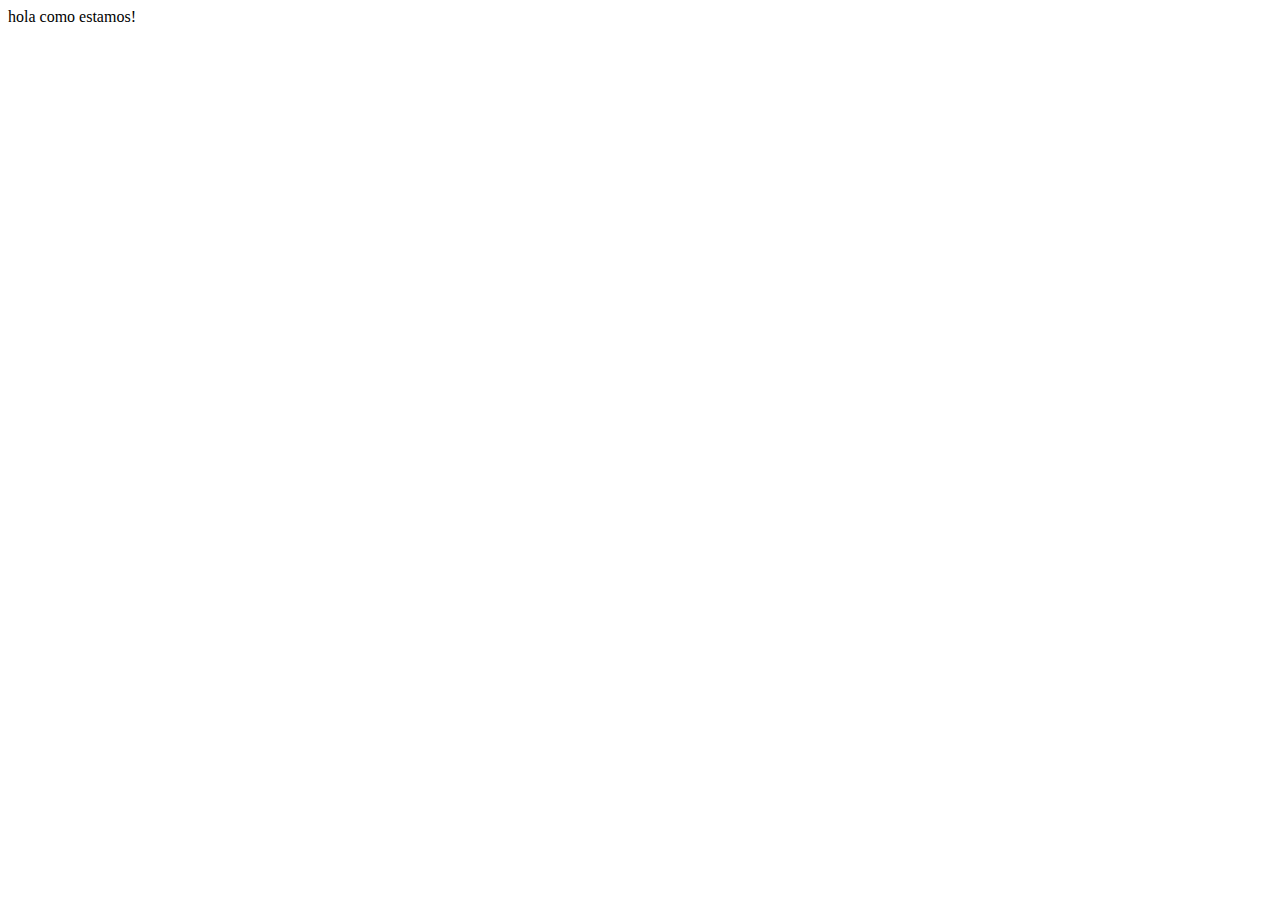
==== index.html @ a0223a7c "base files" ====
<!DOCTYPE html>
<html lang="en">
<head>
    <meta charset="UTF-8">
    <meta http-equiv="X-UA-Compatible" content="IE=edge">
    <meta name="viewport" content="width=device-width, initial-scale=1.0">
    <title>Tarea 2</title>
</head>
<body>
    <div id="root"></div>
    <script src="assets/main.js"></script>
</body>
</html>
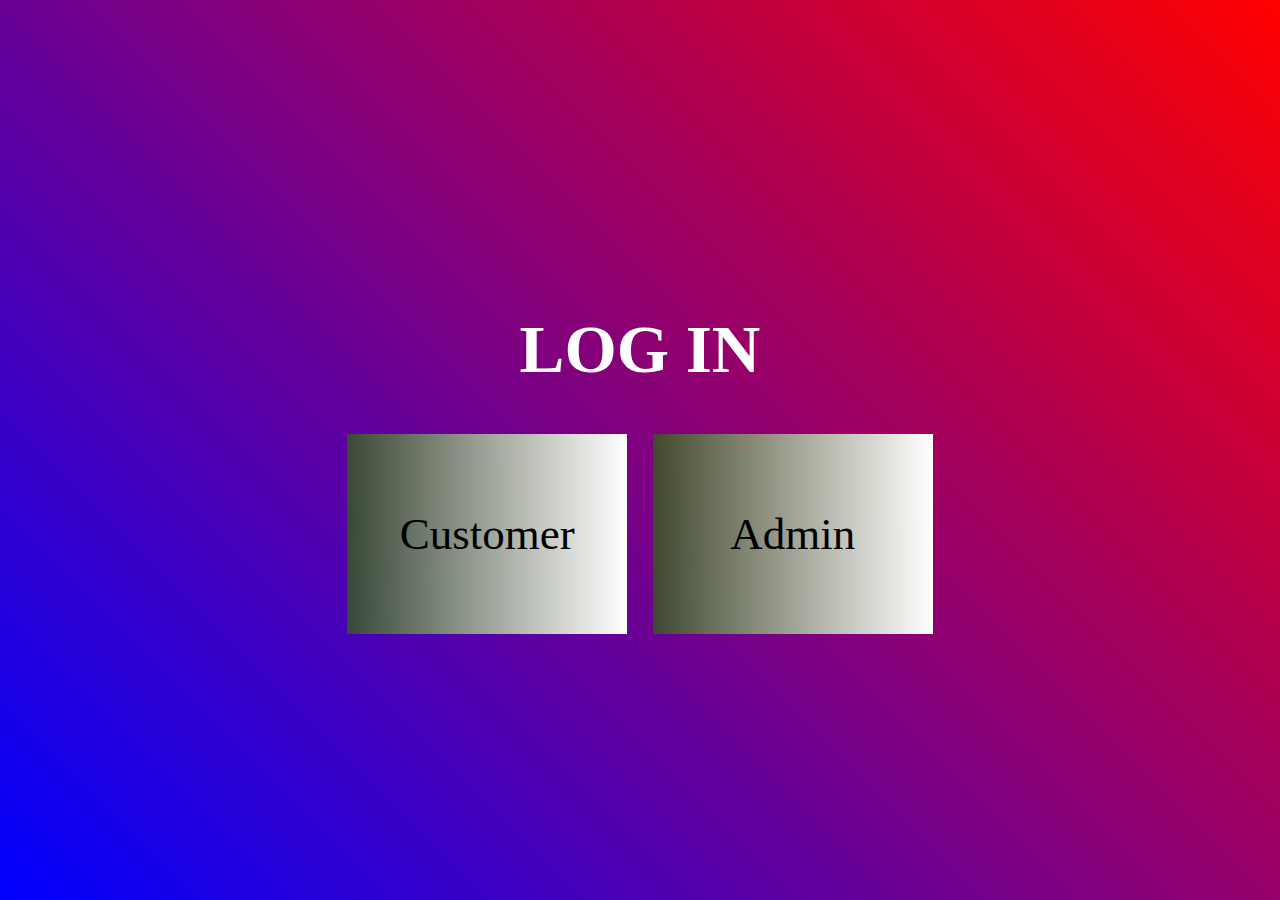
==== commit ece0ab14: "base prouect files-basic login" ====
--- a/index.html
+++ b/index.html
@@ -1,13 +1,35 @@
 <!DOCTYPE html>
 <html lang="en">
+
 <head>
     <meta charset="UTF-8">
     <meta http-equiv="X-UA-Compatible" content="IE=edge">
     <meta name="viewport" content="width=device-width, initial-scale=1.0">
     <title>Tarea 2</title>
 </head>
+
 <body>
-    <div id="root"></div>
-    <script src="assets/main.js"></script>
+    <div id="login">
+        <h1>LOG IN</h1>
+        <div id="login-controls">
+            <a id="customer" 
+                class="btn-login" 
+                href="assets/components/customer.html" 
+                onclick="setProfile(this)"
+                target="_self">
+                Customer
+            </a>
+            <a id="admin" 
+                class="btn-login" 
+                href="assets/components/admin.html" 
+                onclick="setProfile(this)"
+                target="_self">
+                Admin
+            </a>
+        </div>
+    </div>
+    <script src="main.js"></script>
+    <link rel="stylesheet" href="assets/styles/styles.css">
 </body>
+
 </html>--- a/assets/styles/styles.css
+++ b/assets/styles/styles.css
@@ -0,0 +1,59 @@
+
+html,
+body {
+  margin: 0;
+  padding: 0;
+  width: 100vw;
+  height: 100vh;
+  background-image: var(--background) ;
+  --background: repeating-linear-gradient(45deg, blue, red);
+  --buttons: linear-gradient(to right ,rgba(50,90,25, 0.8), white);
+}
+
+#login {
+  display: flex;
+  justify-content: center;
+  align-items: center;
+  flex-direction: column;
+  height: 100vh;
+}
+
+#login > h1 {
+  color: white;
+  font-size: 4.2rem;
+}
+
+#login-controls {
+  display: flex;
+  justify-content: center;
+  align-items: center;
+  gap: 2vw;
+}
+
+.btn-login {
+  display: flex;
+  justify-content: center;
+  align-items: center;
+  width: 280px;
+  height: 200px;
+  background-image: var(--buttons); 
+  border: none;
+  text-decoration: none;
+  cursor: pointer;
+  color: rgb(0, 0, 0);
+  font-size: 45px;
+}
+.btn-login:hover {
+  width: 300px;
+  transform: scale(1.2) 2;
+  background-color: white;
+}
+
+@media screen and (max-width: 600px) {
+  #login-controls {
+    display: flex;
+    justify-content: center;
+    align-items: center;
+    flex-direction: column;
+  }
+}
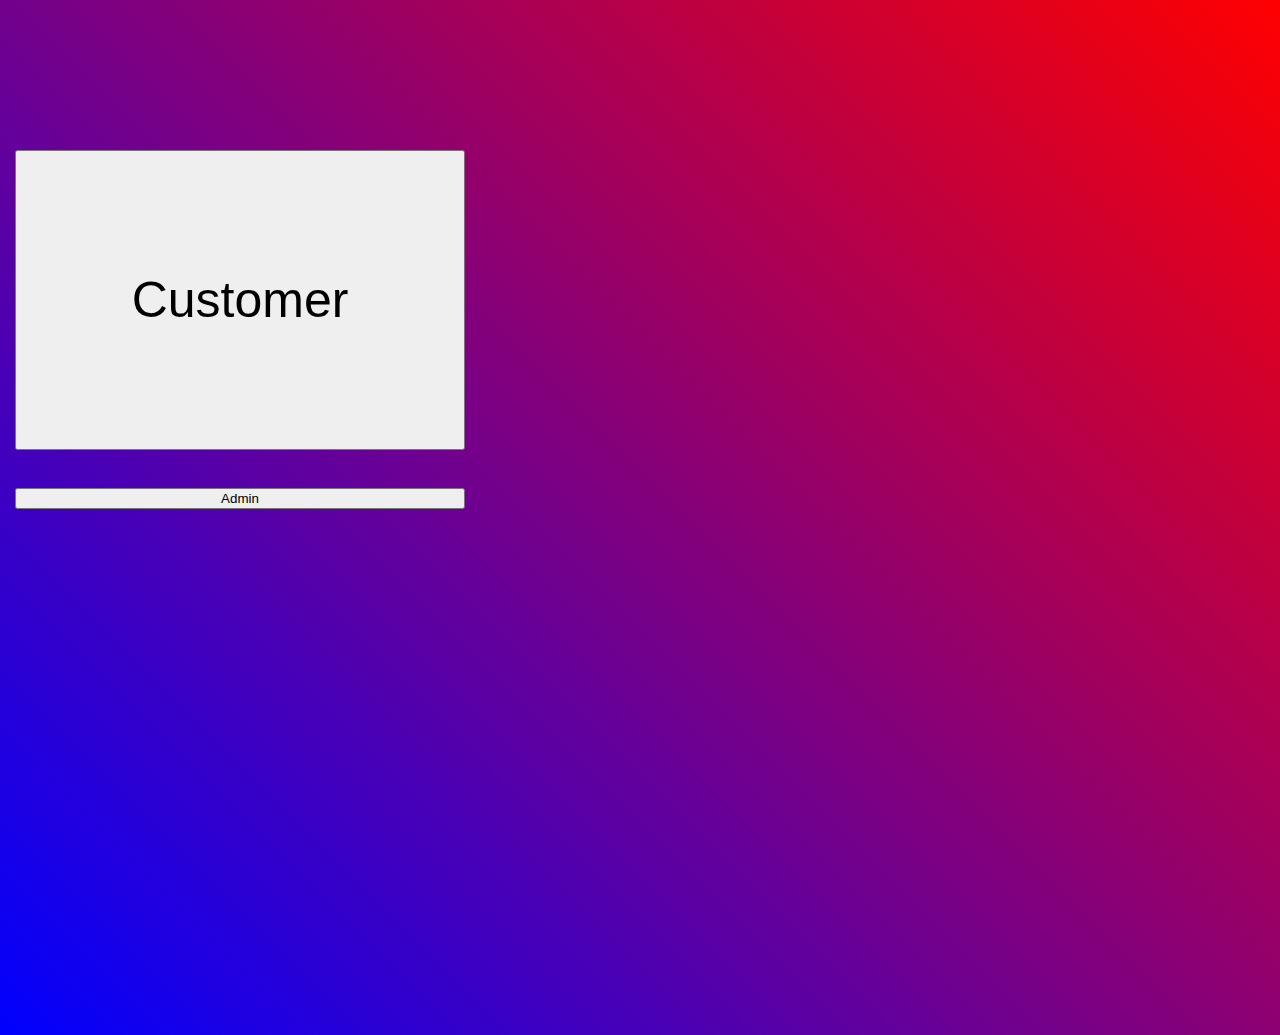
==== commit 8f681885: "changing design" ====
--- a/index.html
+++ b/index.html
@@ -5,31 +5,23 @@
     <meta charset="UTF-8">
     <meta http-equiv="X-UA-Compatible" content="IE=edge">
     <meta name="viewport" content="width=device-width, initial-scale=1.0">
-    <title>Tarea 2</title>
+    <link href="https://cdn.jsdelivr.net/npm/bootstrap@5.3.0-alpha2/dist/css/bootstrap.min.css" rel="stylesheet"
+        integrity="sha384-aFq/bzH65dt+w6FI2ooMVUpc+21e0SRygnTpmBvdBgSdnuTN7QbdgL+OapgHtvPp" crossorigin="anonymous">
+    <title>Store</title>
 </head>
 
 <body>
-    <div id="login">
-        <h1>LOG IN</h1>
-        <div id="login-controls">
-            <a id="customer" 
-                class="btn-login" 
-                href="assets/components/customer.html" 
-                onclick="setProfile(this)"
-                target="_self">
-                Customer
-            </a>
-            <a id="admin" 
-                class="btn-login" 
-                href="assets/components/admin.html" 
-                onclick="setProfile(this)"
-                target="_self">
-                Admin
-            </a>
-        </div>
+
+    <div class="form-signin w-100 m-auto" id="content">
+            
+            <button id="btn-customer" class="w-100 btn btn-lg btn-outline-primary customer">Customer</button></br>
+            <button id="btn-admin" class="w-100 btn btn-lg btn-outline-dark">Admin</button>
+
     </div>
+
     <script src="main.js"></script>
-    <link rel="stylesheet" href="assets/styles/styles.css">
+    <link rel="stylesheet" href="styles/styles.css"> 
+
 </body>
 
 </html>--- a/styles/styles.css
+++ b/styles/styles.css
@@ -0,0 +1,22 @@
+body {
+  margin: 0;
+  padding: 0;
+  width: 100vw;
+  height: 100vh;
+  padding-top: 15vh;
+  background-image: var(--background);
+  --background: repeating-linear-gradient(45deg, blue, red);
+}
+
+.form-signin {
+  max-width: 450px;
+  padding: 15px;
+  display: flex;
+  flex-direction: column;
+  gap: 10px;
+}
+
+.customer{
+  height: 300px;
+  font-size: 50px;
+}
